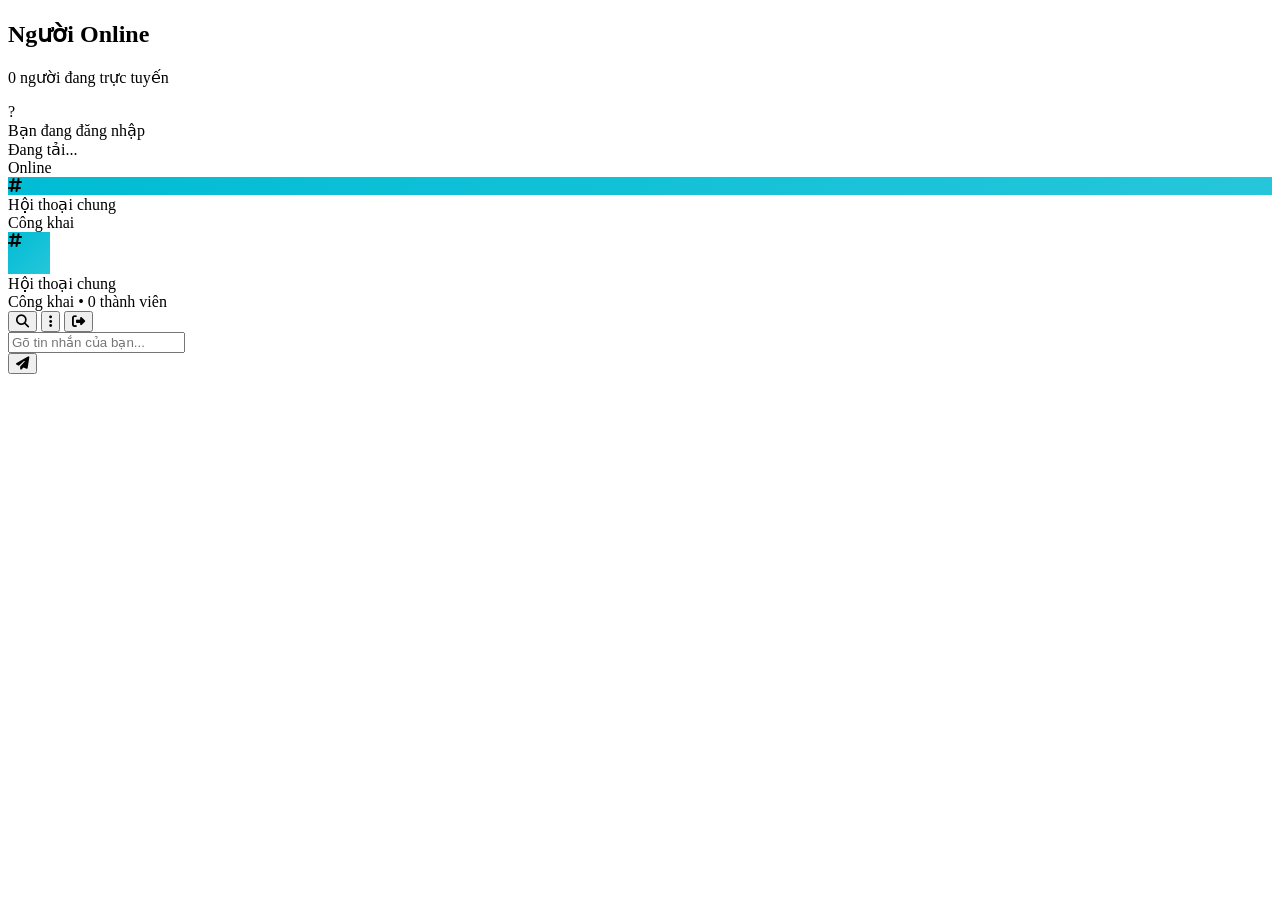
==== www/index.html @ 22f4a914 "Initial commit" ====
<!DOCTYPE html>
<html lang="vi">
<head>
    <meta charset="UTF-8">
    <meta name="viewport" content="width=device-width, initial-scale=1.0">
    <title>Web Chat - AsynapRous</title>
    <link href="https://fonts.googleapis.com/css2?family=Poppins:wght@300;400;500;600;700&display=swap" rel="stylesheet">
    <link rel="stylesheet" href="https://cdnjs.cloudflare.com/ajax/libs/font-awesome/6.5.0/css/all.min.css">
    <link rel="stylesheet" href="css/chat.css">
</head>
<body>
    <div class="chat-wrapper">
        <!-- SIDEBAR - ONLINE USERS -->
        <div class="sidebar">
            <div class="sidebar-header">
                <h2>
                    <span class="online-indicator"></span>
                    Người Online
                </h2>
                <p>0 người đang trực tuyến</p>
            </div>

            <!-- CURRENT USER PROFILE CARD -->
            <div class="current-user-card" id="currentUserCard">
                <div class="current-user-avatar" id="currentUserAvatar">
                    <span id="currentUserAvatarLetter">?</span>
                </div>
                <div class="current-user-details">
                    <div class="current-user-label">Bạn đang đăng nhập</div>
                    <div class="current-user-name" id="currentUserDisplayName">Đang tải...</div>
                </div>
                <div class="current-user-status-badge">
                    <span class="online-indicator"></span>
                    Online
                </div>
            </div>

            <div class="users-list">
                <!-- GENERAL CHAT ROOM -->
                <div class="user-item active" onclick="selectChat(this, 'general')">
                    <div class="user-avatar" style="background: linear-gradient(135deg, #00bcd4, #26c6da);">
                        <i class="fas fa-hashtag"></i>
                    </div>
                    <div class="user-info">
                        <div class="user-name">Hội thoại chung</div>
                        <div class="user-status">Công khai</div>
                    </div>
                    <div class="online-dot"></div>
                </div>

                <!-- ONLINE USERS LIST - DYNAMIC -->
                <div id="onlineUsers" class="online-users-list">
                    <!-- Online users will be populated here by JavaScript -->
                </div>
            </div>
        </div>

        <!-- MAIN CHAT AREA -->
        <div class="chat-container">
            <!-- CHAT HEADER -->
            <div class="chat-header">
                <div class="chat-header-info">
                    <div class="user-avatar" style="background: linear-gradient(135deg, #00bcd4, #26c6da); width: 42px; height: 42px;">
                        <i class="fas fa-hashtag"></i>
                    </div>
                    <div>
                        <div class="chat-title">
                            Hội thoại chung
                            <br><span class="room-type" id="roomType">Công khai • 0 thành viên</span>
                        </div>
                    </div>
                </div>
                <div class="chat-header-actions">
                    <button class="header-btn" title="Tìm kiếm">
                        <i class="fas fa-search"></i>
                    </button>
                    <button class="header-btn" title="Cài đặt">
                        <i class="fas fa-ellipsis-v"></i>
                    </button>
                    <button class="header-btn logout-btn" onclick="logout()" title="Đăng xuất">
                        <i class="fas fa-sign-out-alt"></i>
                    </button>
                </div>
            </div>

            <!-- MESSAGES AREA -->
            <div class="messages-area" id="messagesArea">
                
            </div>

            <!-- INPUT AREA -->
            <div class="chat-input-area">
                <div class="input-field">
                    <input type="text" id="messageInput" placeholder="Gõ tin nhắn của bạn...">
                </div>
                <button class="send-btn" onclick="sendMessage()">
                    <i class="fas fa-paper-plane"></i>
                </button>
            </div>
        </div>
    </div>

    <!-- WEBRTC TOAST NOTIFICATIONS -->
    <div id="rtcToastContainer" class="rtc-toast-container"></div>

    <script src="js/chat.js"></script>
</body>
</html>
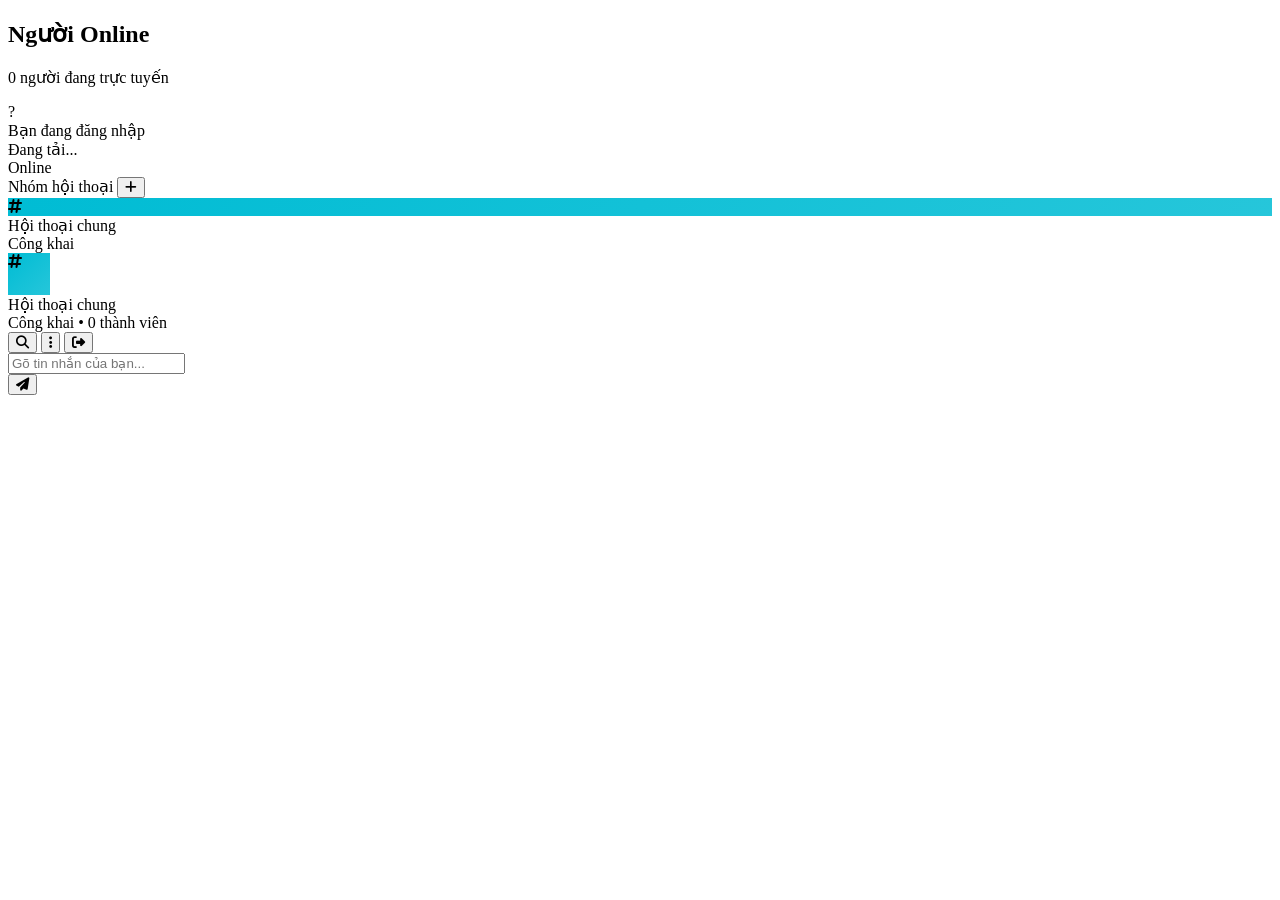
==== commit 64aaa302: "Update project" ====
--- a/www/index.html
+++ b/www/index.html
@@ -36,6 +36,19 @@
             </div>
 
             <div class="users-list">
+                <!-- GROUPS SECTION -->
+                <div class="groups-section">
+                    <div class="groups-header">
+                        <span>Nhóm hội thoại</span>
+                        <button class="create-group-btn" onclick="openCreateGroupModal()" title="Tạo nhóm mới">
+                            <i class="fas fa-plus"></i>
+                        </button>
+                    </div>
+                    <div id="groupsList" class="groups-list">
+                        <!-- Groups will be populated here by JavaScript -->
+                    </div>
+                </div>
+
                 <!-- GENERAL CHAT ROOM -->
                 <div class="user-item active" onclick="selectChat(this, 'general')">
                     <div class="user-avatar" style="background: linear-gradient(135deg, #00bcd4, #26c6da);">
@@ -103,6 +116,32 @@
     <!-- WEBRTC TOAST NOTIFICATIONS -->
     <div id="rtcToastContainer" class="rtc-toast-container"></div>
 
+    <!-- CREATE GROUP MODAL -->
+    <div id="createGroupModal" class="modal" style="display: none;">
+        <div class="modal-content">
+            <div class="modal-header">
+                <h3>Tạo nhóm hội thoại mới</h3>
+                <span class="close-modal" onclick="closeCreateGroupModal()">&times;</span>
+            </div>
+            <div class="modal-body">
+                <div class="form-group">
+                    <label for="groupNameInput">Tên nhóm:</label>
+                    <input type="text" id="groupNameInput" placeholder="Nhập tên nhóm..." maxlength="50">
+                </div>
+                <div class="form-group">
+                    <label>Thành viên:</label>
+                    <div id="membersCheckboxContainer" class="members-checkbox-container">
+                        <!-- Members checkboxes will be populated here -->
+                    </div>
+                </div>
+            </div>
+            <div class="modal-footer">
+                <button class="btn-cancel" onclick="closeCreateGroupModal()">Hủy</button>
+                <button class="btn-create" onclick="createNewGroup()">Tạo nhóm</button>
+            </div>
+        </div>
+    </div>
+
     <script src="js/chat.js"></script>
 </body>
 </html>
